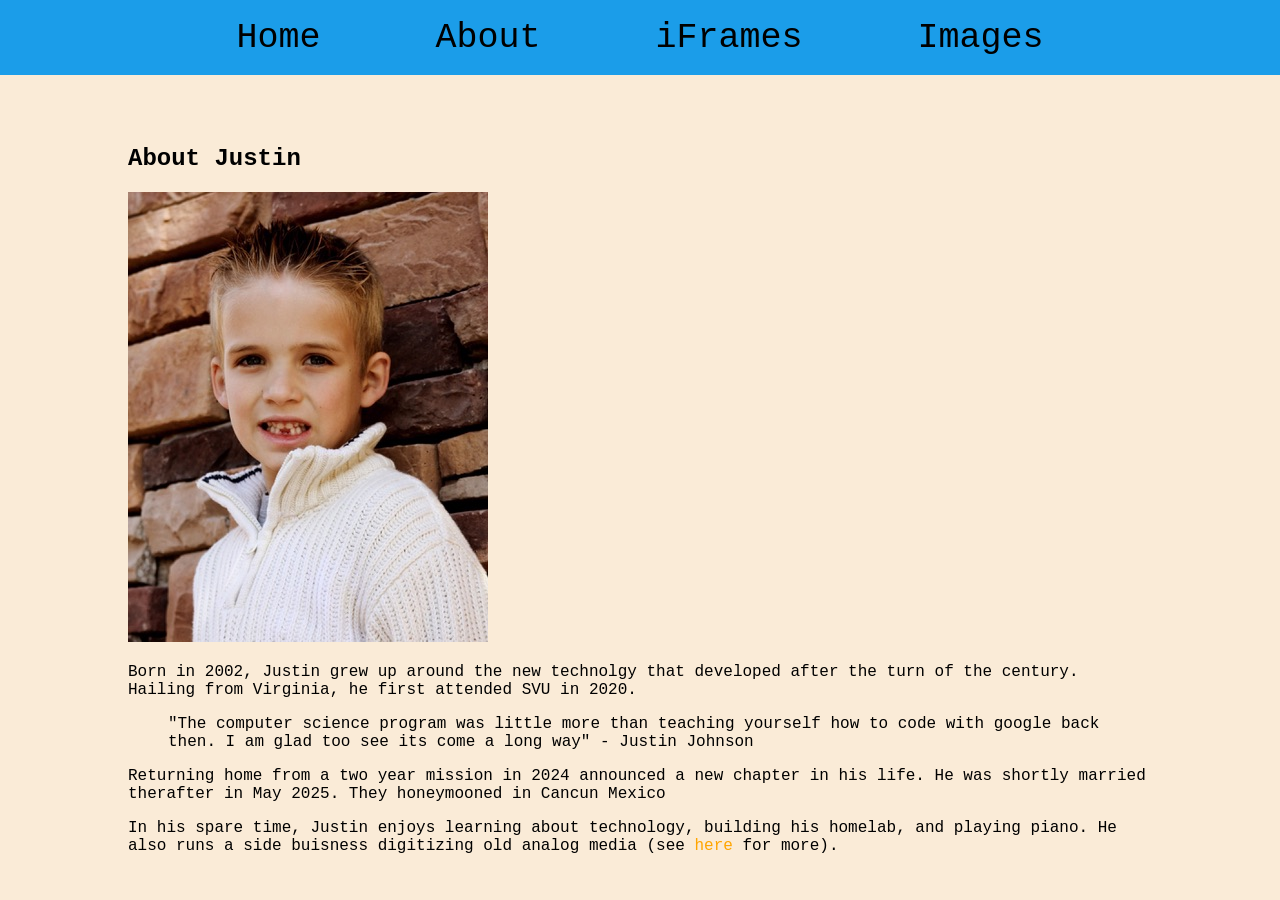
==== pages/about.html @ f12ec5bb "init" ====
<!DOCTYPE html>
<html lang="en">
<head>
    <meta charset="UTF-8">
    <meta name="viewport" content="width=device-width, initial-scale=1.0">
    <title>About Author</title>
    <link rel="stylesheet" href="../styles.css">
</head>
<header>
        <nav>
            <a href="../index.html">Home</a>
            <a href="about.html">About</a>
            <a href="iframe.html">iFrames</a>
            <a href="images.html">Images</a>
        </nav>
    </header>

<main>
    <section class="about-justin">
        <h1>About Justin</h1>
        <img src="../static/2EEA7591-AB48-4206-8EBE-6D5D529531EA_4_5005_c.jpeg">
        <p>Born in 2002, Justin grew up around the new technolgy that developed after the turn of the century. Hailing from Virginia, he 
            first attended SVU in 2020. <blockquote>"The computer science program was little more than teaching yourself how to code with google back then.
            I am glad too see its come a long way" - Justin Johnson</blockquote> 
        </p>
        <p>Returning home from a two year mission in 2024 announced a new chapter in his life. He was shortly married therafter in May 2025. They honeymooned
            in Cancun Mexico
        </p>
        <p>In his spare time, Justin enjoys learning about technology, building his homelab, and playing piano. He also runs a side buisness digitizing old analog
            media (see <a href="https://memorysafe.store">here</a> for more). 
        </p>
    </section>
</main>
</html>
---- styles.css ----
html{
    margin:0;
    padding:0;
    background-color: antiquewhite;
    font-family: Courier;
    }

body {
    display: flex;
    flex-direction: column;
    min-height: 100vh;
    gap:50px;
    margin:0;

}

a {
  color: orange;
  text-decoration: inherit;
}

a:hover{
    cursor: pointer;
    color:green;
    text-decoration: underline;
}


.title{
    font-size:30px
}

nav{
display: flex;
justify-content: center;
gap:115px;
font-size: 35px;
background-color: rgb(27, 157, 233);
width: 100%;
height:75px;
align-items: center;
}

nav a{
    color:black
}

.hero{
    display:flex;
    flex-direction:column;
    align-items: center;
    width:100%;
    justify-content: center;
}

.hero img{
    max-height: 400px;
    width:600px;
    opacity: 60%;
}

main{
    margin-left:10%;
    margin-right:10%;
}

.satisfy-requirements{
    margin-left:10%;
    margin-right:10%
}

.table-holder{
    padding-bottom: 15px;
    border-bottom:solid 3px black;
}

table,th,td {
    border: 1px solid crimson;
  }


  .container {
    display: grid;
    grid-template-columns: repeat(3, 1fr);
    gap: 20px;
}

.container img {
    width: 100%;
}

video{
    width:400px;
    height:400px;
}

footer{
    height:30px;
    background-color: ghostwhite;
    display: flex;
    justify-content: center;
    align-items: center;
}

.games{
    display: flex;
    flex-wrap: wrap;
    justify-content: center;
    gap:25px;
}
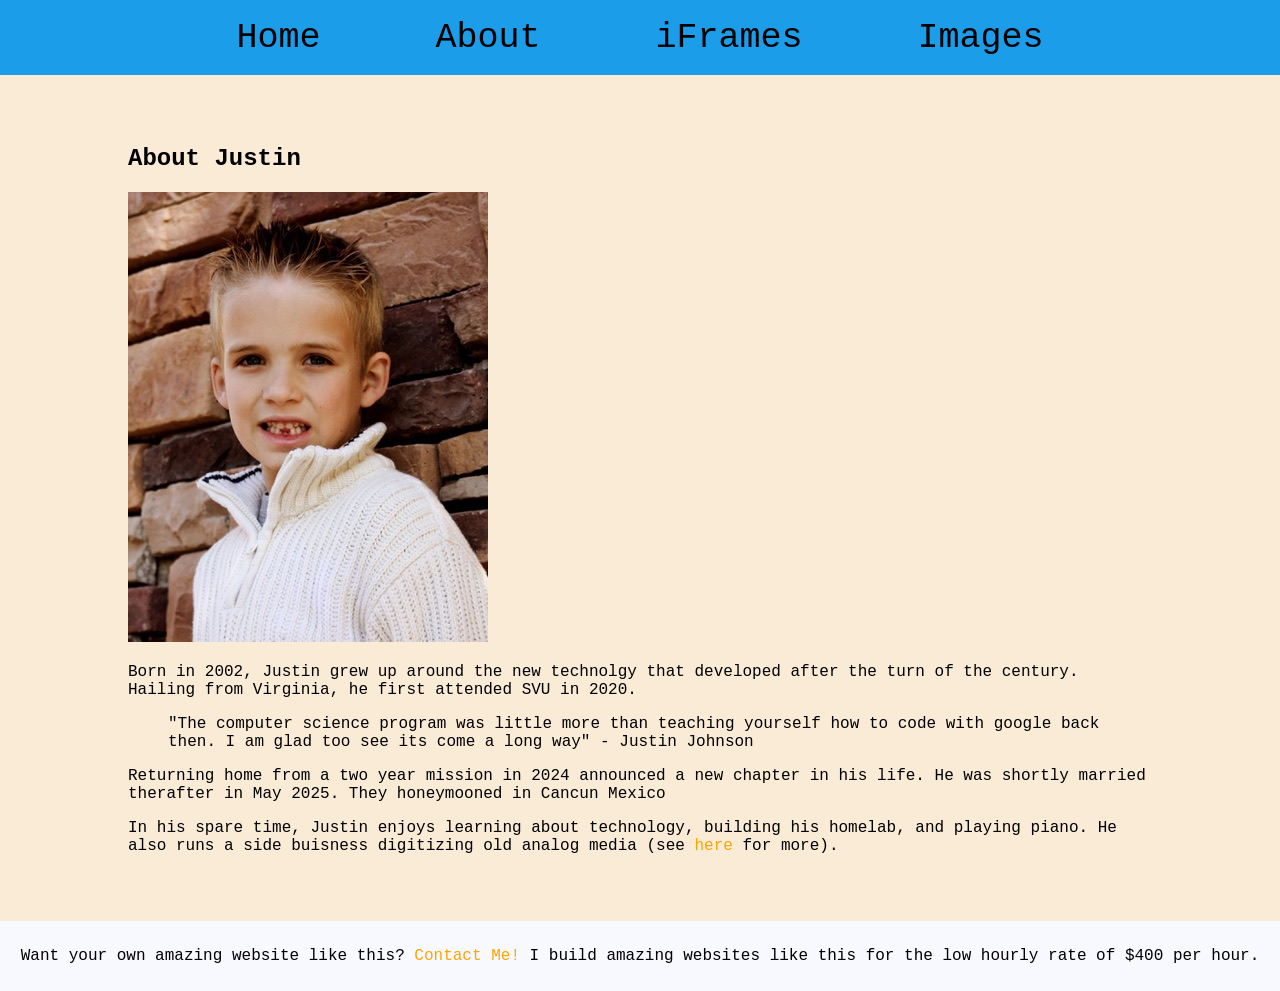
==== commit e7a540ac: "minor changes" ====
--- a/pages/about.html
+++ b/pages/about.html
@@ -31,4 +31,8 @@
         </p>
     </section>
 </main>
+
+    <footer>
+        <p>Want your own amazing website like this? <a href="https://tips.fbi.gov/home">Contact Me!</a> I build amazing websites like this for the low hourly rate of $400 per hour.</p>
+    </footer>
 </html>
--- a/styles.css
+++ b/styles.css
@@ -95,7 +95,7 @@
 }
 
 footer{
-    height:30px;
+    height:70px;
     background-color: ghostwhite;
     display: flex;
     justify-content: center;
